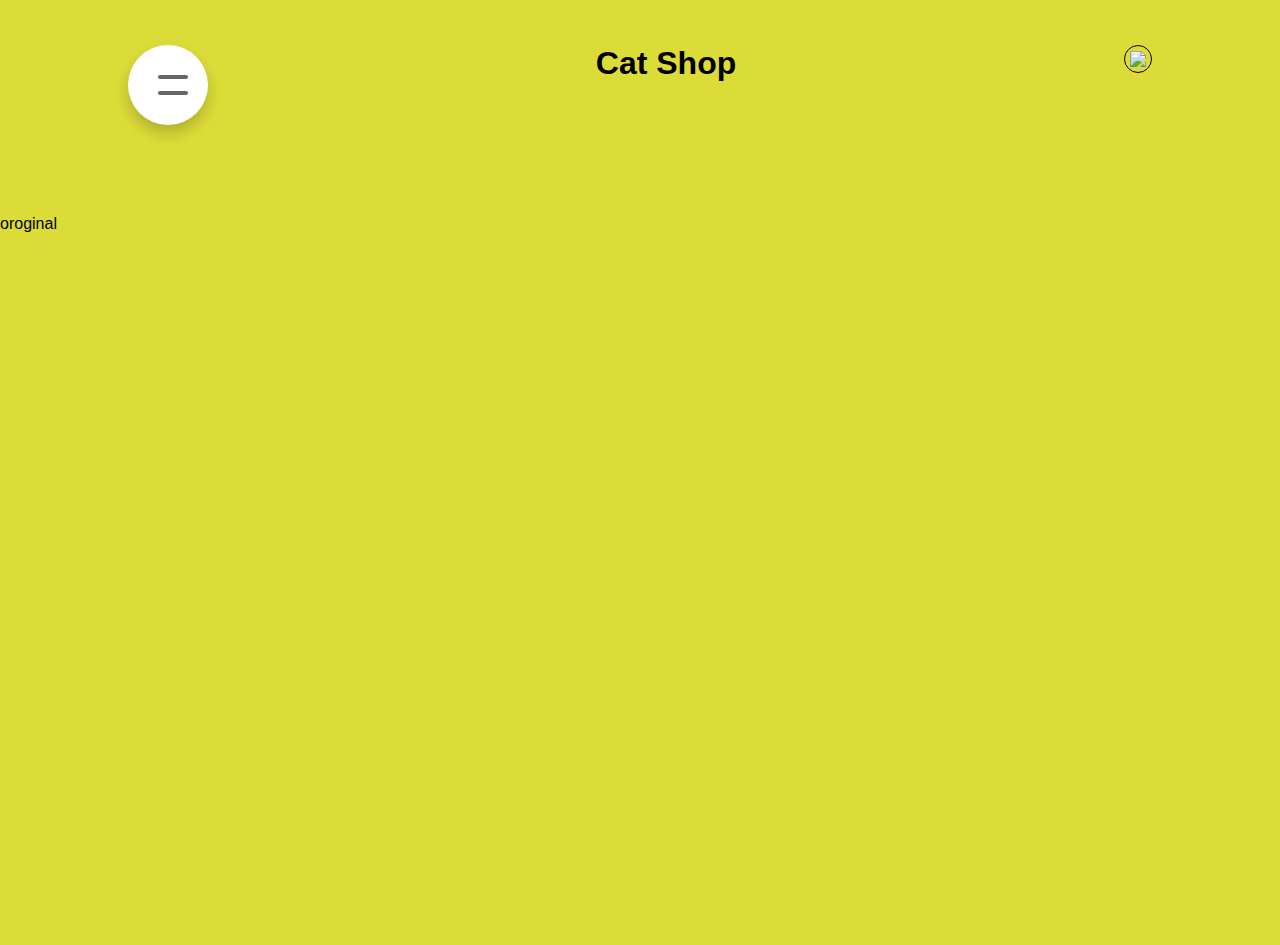
==== index.html @ 8e89d9f9 "cart function + menu" ====
<!DOCTYPE html>
<html>
<head>
	<title>Onlin Shop</title>



	<link rel="stylesheet" type="text/css" href="style1.css">
</head>
<body>


	<header>
<!-- menu -->
	<div class="nav">
  <input type="checkbox">
    <span></span>
    <span></span>
    <div class="menu">
      <li><a href="#">home</a></li>
      <li><a href="#">about</a></li>
      <li><a href="#">shop</a></li>
      <li><a href="#">cart</a></li>
      <li><a href="#">acesori</a></li>
      <li><a href="#">contactos</a></li>
    </div>
</div>

<!-- menu -->
			<h1>Cat Shop</h1>

		<div id="cart">
			<button id="cart-button" onclick="openCart();">
				<img src="img/cart.png">
			</button>
				<div id="cart-products"  class="hide">
				"gol"
				
			    </div>
		</div>
	</header>




<main>
	<div id="products-grid">
		
	</div>
</main>


<footer>
	<p>oroginal</p>
</footer>

</body>

<script src="script.js"></script>
</html>
---- style1.css ----
* {
    margin: 0;
    padding: 0;
    font-family: 'Franklin Gothic Medium', 'Arial Narrow', Arial, sans-serif;
}

main, header {
    margin: 5vh 10vw;
}

header {
    display: flex;
    justify-content: space-between;
}


#products-grid {
    display: grid;
    grid-template-columns: repeat(3, 1fr);
    gap: 1rem;
}

.product {
    background-color: rgba(0, 0, 0, 0.5);
    padding: 1rem;
    border-radius: 1rem;
    color: #ffffff;
    display: flex;
    flex-direction: column;
    justify-content: space-between;
}

.product-photo {
    max-width: 100px;
    box-shadow: 0 0 5px #000;
    border-radius: 0.5rem;
    margin: 0.5rem 0;
    background-color: #ffffff;
}

.product a {
    font-family: 'Lucida Sans', 'Lucida Sans Regular', 'Lucida Grande', 'Lucida Sans Unicode', Geneva, Verdana, sans-serif;
    color: #ffffff;
    margin: 5px 0;
}

button {
    cursor: pointer;
    font-size: 1.4rem;
    border-radius: 10px;
    border: none;
    min-width: 50%;
}

/* -----Cart----- */

#cart-button {
    background: none;
    border: none;
    border-radius: 50%;
    padding: 5px;
    border: 1px solid #000000;
    cursor: pointer;
    display: flex;
    justify-content: center;
    align-items: center;
    transition: all .5s;
}

#cart {
    position: relative;
    transition: 5s;
    

}

#cart-button img {
    max-width: 32px;
    max-height: 32px;
}

#cart-button:hover {
    background-color: rgb(170, 170, 255);
}

#cart-button.active {
    background-color: rgb(170, 255, 170);

}

#cart-products::before {
    content: '';
    border: transparent solid 16px;
    border-bottom: solid #000 16px;
    position: relative;
    top: -2.7rem;
    left: 15.8rem;
    z-index: -1;
}

#cart-products {
    border: 1px solid #000;
    border-radius: 0.5rem;
    background-color: #fff;
    top: 59px;
    right: 0rem;
    left: -16rem;
    position: absolute;
    padding: 10px;
    text-align: left;
}

.hide { 
    display: none; 

}

#cart-products p {
    line-height: 2rem;
}

#cart-products p img {
    max-height: 2rem;
    max-width: 2rem;
}

#cart-products button {
    border: 1px solid #000;
    margin: 0.5rem 0;



}

/* -----Profile Page----- */

.profile-container {
    display: flex;
    flex-direction: column;
    align-items: center;
    justify-content: center;
    gap: 1rem;
}

#profile {
    background-color: tomato;
    padding: 1rem 3rem;
    flex-basis: 20rem;
    text-align: center;
    border-radius: 1rem;
}

.profile-img {
    border-radius: 50%;
    box-shadow: 1px 1px 5px 0 #000;
    width: 10rem;
    margin: 2rem 0;
    background-color: #ffffff;
}

.products-link {
    font-size: 2rem;
    color: #000000;
    text-decoration: none;
    transition: all .5s;
}

.products-link:hover {
    transform: scale(1.2);
}

.user-products {
    position: relative;
}

.user-products h1 {
    position: absolute;
    left: 2rem;
    top: -1.2rem;
    color: #ffffff;
    text-shadow: 0 0 10px #000000;
}

#user-products-grid {
    display: grid;
    grid-template-columns: repeat(4, 1fr);
    background-color: tomato;
    padding: 2rem;
    gap: 1rem;
    border-radius: 1rem;
}


/*menu*/
body {
    margin: 0;
    padding: 0;
    min-height: 100vh;
    background-color: #dcdc39;
    font-family: 'Open Sans', Verdana, Geneva, Tahoma, sans-serif;
}

.nav, .menu {
    display: flex;
    justify-content: center;
    align-items: center;
}

.nav {
    position: relative;
    background-color: #fff;
    padding: 20px;
    transition: 0.5s;
    border-radius: 50px;
    overflow: hidden;
    box-shadow: 0 8px 15px rgba(0,0,0,.2);
}

.menu {
    margin: 0;
    padding: 0;
    width: 0;
    overflow: hidden;
    transition: 0.5s;
}

.nav input:checked ~ .menu {
    width: 450px;
}

.menu li {
    list-style: none;
    margin: 0 10px;
}

.menu li a {
    text-decoration: none;
    color: #666;
    text-transform: uppercase;
    font-weight: 600;
    transition: 0.5s;
}

.menu li a:hover {
    color: #161919;
}

.nav input {
    width: 40px;
    height: 40px;
    cursor: pointer;
    opacity: 0;
}

.nav span {
    position: absolute;
    left: 30px;
    width: 30px;
    height: 4px;
    border-radius: 50px;
    background-color: #666;
    pointer-events: none;
    transition: 0.5s;
}

.nav input:checked ~ span {
    background-color: #f974a1;
}

.nav span:nth-child(2) {
    transform: translateY(-8px);
}

.nav input:checked ~ span:nth-child(2) {
    transform: translateY(0) rotate(-45deg);
}
.nav span:nth-child(3) {
    transform: translateY(8px);
}

.nav input:checked ~ span:nth-child(3) {
    transform: translateY(0) rotate(45deg);
}


/* -----Responsive----- */

@media screen and (max-width: 1000px){
    #products-grid, #user-products-grid {
        grid-template-columns: repeat(2, 1fr);
    }
}

@media screen and (max-width: 600px){
    #products-grid, #user-products-grid {
        grid-template-columns: repeat(1, 1fr);
    }
}
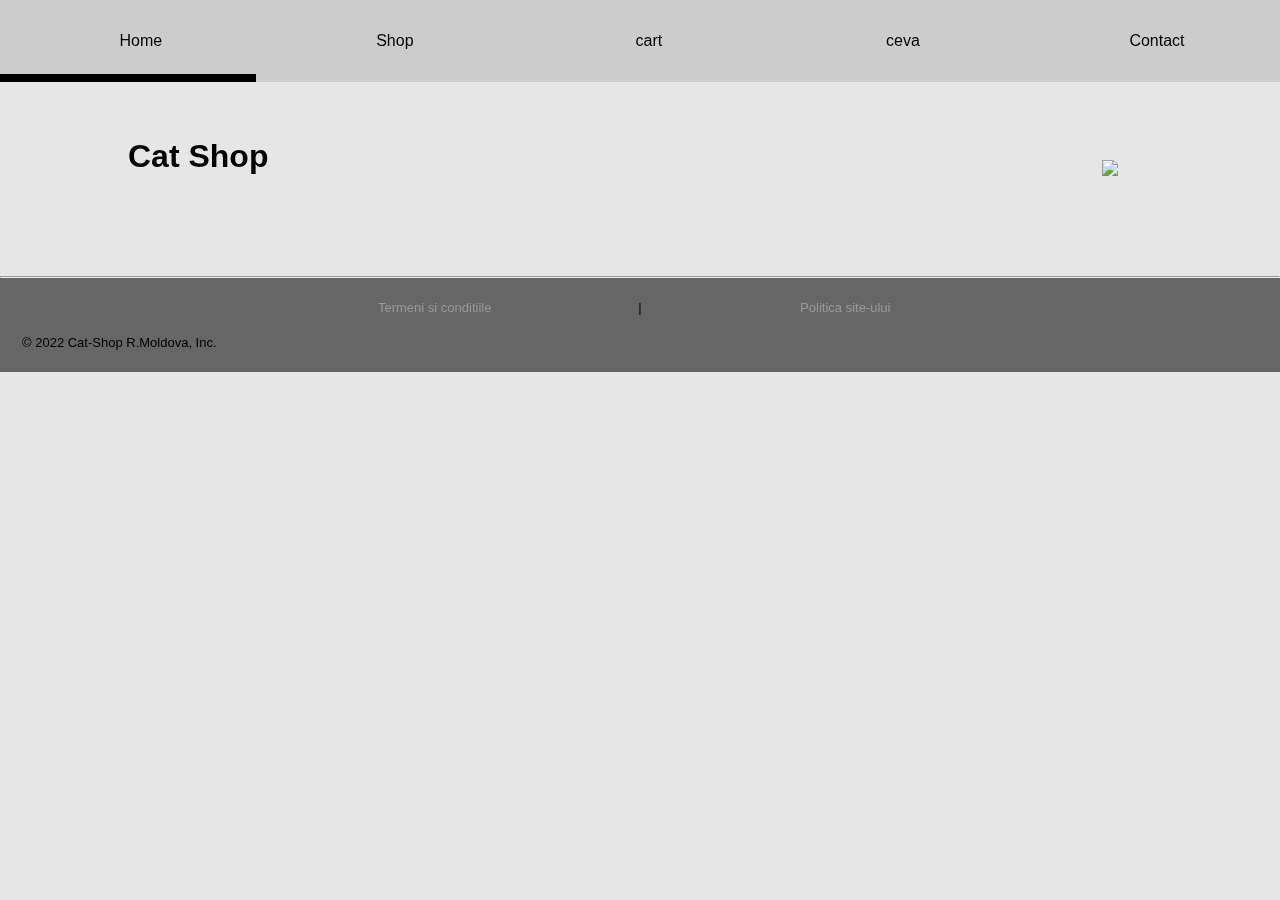
==== commit c8b53d6c: "15.12" ====
--- a/index.html
+++ b/index.html
@@ -2,7 +2,7 @@
 <html>
 <head>
 	<title>Onlin Shop</title>
-
+	   
 
 
 	<link rel="stylesheet" type="text/css" href="style1.css">
@@ -10,26 +10,33 @@
 <body>
 
 
+<!-- menu -->
+	<nav >
+<div class="underline"></div>
+<div class="underline"></div>
+<div class="underline"></div>
+	
+
+	<a onClick="ul(0)" href="#"> Home </a>
+	<a onClick="ul(1)" href="#"> Shop </a>
+	<a onClick="ul(2)" href="#"> cart </a>
+	<a onClick="ul(3)" href="#"> ceva  </a>
+	<a onClick="ul(4)" href="#"> Contact </a>
+
+</nav>
+<!-- menu -->
+
 	<header>
-<!-- menu -->
-	<div class="nav">
-  <input type="checkbox">
-    <span></span>
-    <span></span>
-    <div class="menu">
-      <li><a href="#">home</a></li>
-      <li><a href="#">about</a></li>
-      <li><a href="#">shop</a></li>
-      <li><a href="#">cart</a></li>
-      <li><a href="#">acesori</a></li>
-      <li><a href="#">contactos</a></li>
-    </div>
-</div>
 
-<!-- menu -->
+
+
 			<h1>Cat Shop</h1>
 
 		<div id="cart">
+			
+<a href="#" class="notification">  
+  <span class="badge" id="notif" >-</span>
+</a>
 			<button id="cart-button" onclick="openCart();">
 				<img src="img/cart.png">
 			</button>
@@ -49,12 +56,31 @@
 	</div>
 </main>
 
+<hr>
+<footer>
+	<div id="bare">
 
-<footer>
-	<p>oroginal</p>
+		<a href="#">Termeni si conditiile</a>
+		<p>|</p>
+		<a href="#">Politica site-ului</a>	
+
+	</div>
+		<p>© 2022 Cat-Shop R.Moldova, Inc.</p>
+	
+
+
 </footer>
 
+
+
 </body>
+<script src="https://ajax.googleapis.com/ajax/libs/jquery/3.5.1/jquery.min.js"></script>
+
+	<!-- dupa biblioteca jqeri -->
+	<script src="https://cdnjs.cloudflare.com/ajax/libs/ScrollMagic/2.0.7/ScrollMagic.min.js"></script>
+	<script src="https://cdnjs.cloudflare.com/ajax/libs/ScrollMagic/2.0.7/plugins/debug.addIndicators.min.js"></script>
+
+	<script src="https://unpkg.com/sweetalert/dist/sweetalert.min.js"></script>
 
 <script src="script.js"></script>
 </html>
--- a/style1.css
+++ b/style1.css
@@ -3,6 +3,17 @@
     padding: 0;
     font-family: 'Franklin Gothic Medium', 'Arial Narrow', Arial, sans-serif;
 }
+a{
+    text-decoration: none;
+    color: #999999;
+    /*schimba sur deschis*/
+    display: inline-block;
+    z-index: 10;
+    width: 20%;
+    text-align: center;
+    cursor: pointer;
+}
+
 
 main, header {
     margin: 5vh 10vw;
@@ -11,6 +22,31 @@
 header {
     display: flex;
     justify-content: space-between;
+    align-items: center;
+}
+
+footer{
+    padding: 22px;
+    background:#666666;
+    
+
+    justify-content: center;
+    font-size: 13px;
+
+}
+footer div{
+    display: flex;
+    justify-content: center;
+    align-items: center;
+
+    padding-bottom: 20px;
+    gap:80px;
+
+    
+}
+
+.hide{
+    display: none;
 }
 
 
@@ -21,21 +57,24 @@
 }
 
 .product {
-    background-color: rgba(0, 0, 0, 0.5);
+    background-color:#ebeff1;
     padding: 1rem;
     border-radius: 1rem;
-    color: #ffffff;
+    /*color: #ffffff;*/
     display: flex;
     flex-direction: column;
     justify-content: space-between;
+    box-shadow: 0 0 5px #000;
+
 }
 
 .product-photo {
-    max-width: 100px;
-    box-shadow: 0 0 5px #000;
+    max-width: 130px;
     border-radius: 0.5rem;
     margin: 0.5rem 0;
-    background-color: #ffffff;
+    /*background-color: #ffffff;*/
+    margin-left: 110px;
+
 }
 
 .product a {
@@ -50,6 +89,9 @@
     border-radius: 10px;
     border: none;
     min-width: 50%;
+    margin-top: 5px;
+
+    background: #80929c;
 }
 
 /* -----Cart----- */
@@ -57,9 +99,9 @@
 #cart-button {
     background: none;
     border: none;
-    border-radius: 50%;
-    padding: 5px;
-    border: 1px solid #000000;
+    /*border-radius: 50%;*/
+    padding: 10px;
+    /*border: 1px solid #000000;*/
     cursor: pointer;
     display: flex;
     justify-content: center;
@@ -75,12 +117,14 @@
 }
 
 #cart-button img {
-    max-width: 32px;
-    max-height: 32px;
-}
-
-#cart-button:hover {
-    background-color: rgb(170, 170, 255);
+    max-width: 42px;
+    max-height: 42px;
+}
+
+#cart-button img:hover {
+   /* background-color: rgb(170, 170, 255);
+    transition: 0.5s;*/
+
 }
 
 #cart-button.active {
@@ -94,7 +138,7 @@
     border-bottom: solid #000 16px;
     position: relative;
     top: -2.7rem;
-    left: 15.8rem;
+    left: 16.3rem;
     z-index: -1;
 }
 
@@ -102,7 +146,7 @@
     border: 1px solid #000;
     border-radius: 0.5rem;
     background-color: #fff;
-    top: 59px;
+    top: 90px;
     right: 0rem;
     left: -16rem;
     position: absolute;
@@ -110,10 +154,6 @@
     text-align: left;
 }
 
-.hide { 
-    display: none; 
-
-}
 
 #cart-products p {
     line-height: 2rem;
@@ -190,109 +230,147 @@
     border-radius: 1rem;
 }
 
-
 /*menu*/
+
+
+:root {
+    --underline-height: .5em;
+    --transition-duration : .5s;
+}
+
 body {
-    margin: 0;
-    padding: 0;
+    font-family: system-ui, sans-serif;
+    /*background: whitesmoke;*/
     min-height: 100vh;
-    background-color: #dcdc39;
-    font-family: 'Open Sans', Verdana, Geneva, Tahoma, sans-serif;
-}
-
-.nav, .menu {
-    display: flex;
-    justify-content: center;
-    align-items: center;
-}
-
-.nav {
+    background:  #e6e6e6;
+
+}
+
+nav {
     position: relative;
-    background-color: #fff;
-    padding: 20px;
-    transition: 0.5s;
-    border-radius: 50px;
-    overflow: hidden;
-    box-shadow: 0 8px 15px rgba(0,0,0,.2);
-}
-
-.menu {
-    margin: 0;
-    padding: 0;
-    width: 0;
-    overflow: hidden;
-    transition: 0.5s;
-}
-
-.nav input:checked ~ .menu {
-    width: 450px;
-}
-
-.menu li {
-    list-style: none;
-    margin: 0 10px;
-}
-
-.menu li a {
-    text-decoration: none;
-    color: #666;
-    text-transform: uppercase;
-    font-weight: 600;
-    transition: 0.5s;
-}
-
-.menu li a:hover {
-    color: #161919;
-}
-
-.nav input {
-    width: 40px;
-    height: 40px;
+    white-space: nowrap;
+    background: #cccccc;
+    padding: var(--underline-height) 0;
+    /*margin: 2em 0;*/
+    box-shadow: 0 1em 2em rgba(black, .05);
+    padding: 1rem;
+
+}
+
+.underline {
+    display: block;
+    position: absolute;
+    z-index: 0;
+    bottom: 0;
+    left: 0;
+    height: var(--underline-height);
+    width: 20%;
+    background: black;
+    pointer-events: none;
+    mix-blend-mode: multiply;
+    transition: transform var(--transition-duration) ease-in-out;
+    
+    &:nth-child(1) {
+        background: yellow;
+        transition: calc(var(--transition-duration) * .8);
+    }
+    &:nth-child(2) {
+        background: cyan;
+        transition: calc(var(--transition-duration) * 1.2);
+    }
+    &:nth-child(3) {
+        background: magenta;
+    }
+}
+
+nav a {
+    display: inline-block;
+    z-index: 10;
+    width: 20%;
+    padding: 1em 0;
+    text-align: center;
     cursor: pointer;
-    opacity: 0;
-}
-
-.nav span {
-    position: absolute;
-    left: 30px;
-    width: 30px;
-    height: 4px;
-    border-radius: 50px;
-    background-color: #666;
-    pointer-events: none;
-    transition: 0.5s;
-}
-
-.nav input:checked ~ span {
-    background-color: #f974a1;
-}
-
-.nav span:nth-child(2) {
-    transform: translateY(-8px);
-}
-
-.nav input:checked ~ span:nth-child(2) {
-    transform: translateY(0) rotate(-45deg);
-}
-.nav span:nth-child(3) {
-    transform: translateY(8px);
-}
-
-.nav input:checked ~ span:nth-child(3) {
-    transform: translateY(0) rotate(45deg);
+    color: black;
+}
+
+nav.black {
+    .underline {
+        background: #222;
+        border-radius: .25em;
+        height: calc(var(--underline-height) / 2);
+        mix-blend-mode: initial;
+    }
+}
+
+nav.full {
+    font-weight: bold;
+    background: #111;
+    color: white;
+    
+    .underline {
+        height: 100%;
+        background: gold;
+    }
+}
+
+nav.retro {
+    .underline {    
+        border-radius: 100% 100% 0 0;
+        
+        &:nth-child(1) { background: gold; }
+        &:nth-child(2) { background: dodgerblue; }
+        &:nth-child(3) { background: tomato; }
+    }
+}
+
+/*notification*/
+#notif {
+    display: none;
+}
+.notification {
+  /*background-color: #555;
+  color: white;*/
+  text-decoration: none;
+  padding-left:60px;
+  position: relative;
+  display: inline-block;
+  border-radius: 2px;
+}
+
+
+.notification .badge {
+  position: absolute;
+  top: -10px;
+  right: -10px;
+  padding: 5px 10px;
+  border-radius: 50%;
+  background: red;
+  color: white;
 }
 
 
 /* -----Responsive----- */
+
+
 
 @media screen and (max-width: 1000px){
     #products-grid, #user-products-grid {
         grid-template-columns: repeat(2, 1fr);
     }
+
+
+        
+        
+
 }
 
 @media screen and (max-width: 600px){
     #products-grid, #user-products-grid {
         grid-template-columns: repeat(1, 1fr);
     }
-}+
+    #bare p{
+    display: none;
+}
+}
+
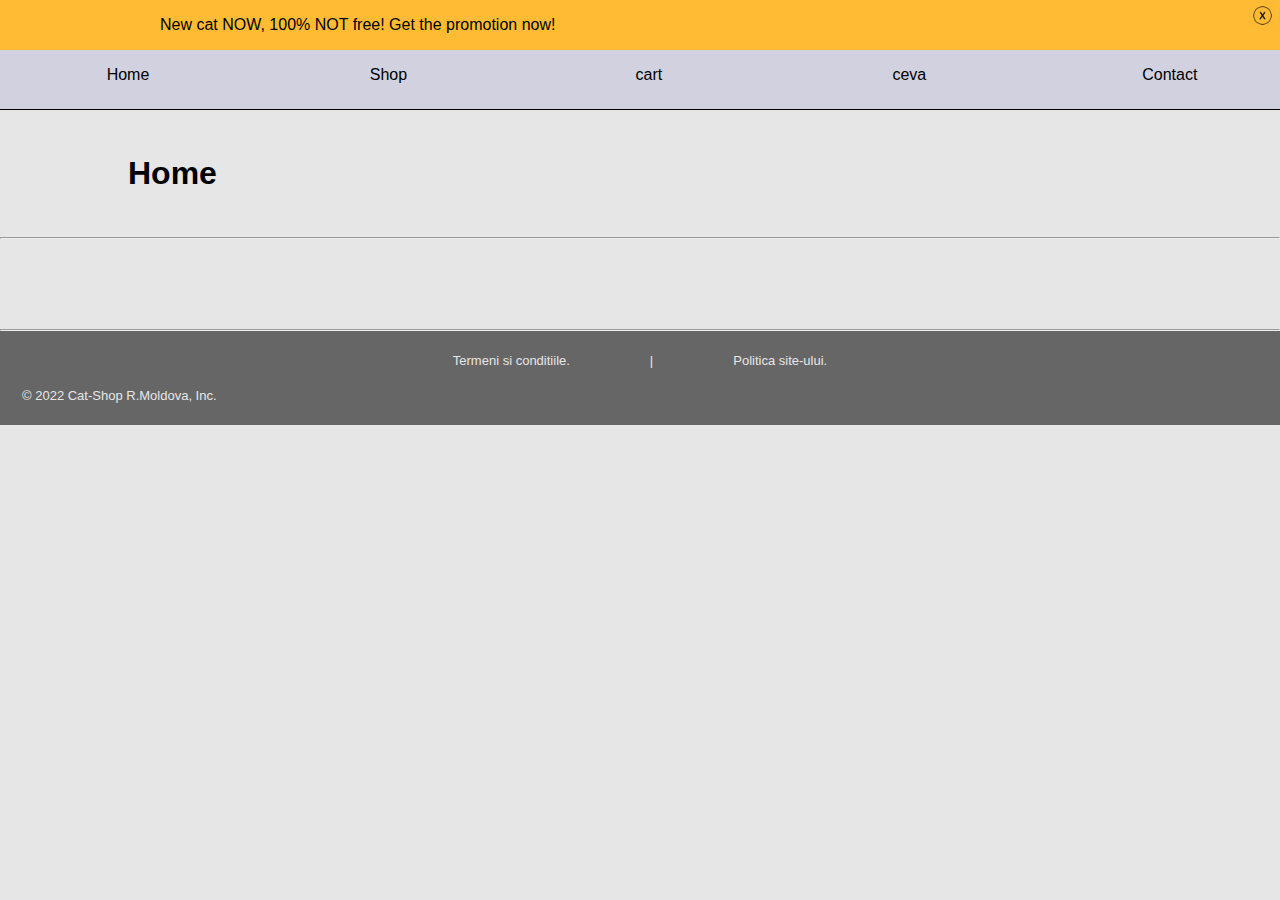
==== commit 89aa8f71: "promotie" ====
--- a/index.html
+++ b/index.html
@@ -1,87 +1,110 @@
 <!DOCTYPE html>
 <html>
 <head>
-	<title>Onlin Shop</title>
+	<title>index</title>
 	   
-
 
 	<link rel="stylesheet" type="text/css" href="style1.css">
 </head>
-<body>
+<body >
+<div  id="back_inactiv">	
+
+
+	<!-- reclama -->
+<div class="reclama">
+
+	<p class="reclama_content">New cat NOW, 100% NOT free! Get the promotion now!</p>
+<div class="btn_reclama_all">
+	<button class="btn_reclama" id="delete" onclick="addNotif_Reclama();"><img src="img/x.png"></button>
+</div>
+
+</div>
 
 
 <!-- menu -->
-	<nav >
-<div class="underline"></div>
-<div class="underline"></div>
-<div class="underline"></div>
-	
-
-	<a onClick="ul(0)" href="#"> Home </a>
-	<a onClick="ul(1)" href="#"> Shop </a>
+<nav >
+	<a onClick="ul(0)" href="index.html"> Home </a>
+	<a onClick="ul(1)" href="shop.html" id="cat_shop"> Shop </a>
 	<a onClick="ul(2)" href="#"> cart </a>
 	<a onClick="ul(3)" href="#"> ceva  </a>
 	<a onClick="ul(4)" href="#"> Contact </a>
 
 </nav>
+
+
+
 <!-- menu -->
 
 	<header>
 
+		<h1>Home</h1>
+
+	</header>
+<main>	
+<div class="home-start">
+	<div id="promotie">
+		
+	</div>
+</div>
+</main>
 
 
-			<h1>Cat Shop</h1>
-
-		<div id="cart">
-			
-<a href="#" class="notification">  
-  <span class="badge" id="notif" >-</span>
-</a>
-			<button id="cart-button" onclick="openCart();">
-				<img src="img/cart.png">
-			</button>
-				<div id="cart-products"  class="hide">
-				"gol"
-				
-			    </div>
-		</div>
-	</header>
+<main>
+	<div id="products-premium" >
+		
+	</div>
+</main>
 
 
 
+<div class="shop-produse">
+	<div class="cats"></div>
+	<div class="acesori"></div>
 
+</div>
+
+<hr>
 <main>
-	<div id="products-grid">
+	<div id="products-grid" class="products-row">
 		
 	</div>
 </main>
+
 
 <hr>
 <footer>
 	<div id="bare">
 
-		<a href="#">Termeni si conditiile</a>
-		<p>|</p>
-		<a href="#">Politica site-ului</a>	
+		<a href="#" class="footer_text">Termeni si conditiile.</a>
+		<p class="footer_text">|</p>
+		<a href="#" class="footer_text">Politica site-ului.</a>	
 
 	</div>
-		<p>© 2022 Cat-Shop R.Moldova, Inc.</p>
+		<p class="footer_text">© 2022 Cat-Shop R.Moldova, Inc.</p>
 	
 
 
 </footer>
 
 
+</div>
 
+<!-- notificarii -->
+	<div id="notification_anunt" class="notification anunt">
+		<img class="exlamare_img" src="img/!.png">
+			<div class="p_notification_edit">
+				<p class="p_notification">Politica site-ului nu tolereaza stergerea reclamelor.</p>
+				<p class="politica_site">Pentru mai multe detali verificati: <a href="#">politica site-ului.</a></p>
+			</div>
+<div class="btn_reclama_close">
+<button id="close" class="notification_close" ><img src="img/2x.png"></button>
+</div>
+			
+	</div>
 </body>
-<script src="https://ajax.googleapis.com/ajax/libs/jquery/3.5.1/jquery.min.js"></script>
 
-	<!-- dupa biblioteca jqeri -->
-	<script src="https://cdnjs.cloudflare.com/ajax/libs/ScrollMagic/2.0.7/ScrollMagic.min.js"></script>
-	<script src="https://cdnjs.cloudflare.com/ajax/libs/ScrollMagic/2.0.7/plugins/debug.addIndicators.min.js"></script>
-
-	<script src="https://unpkg.com/sweetalert/dist/sweetalert.min.js"></script>
-
-<script src="script.js"></script>
+	
+<script src="scriptHome.js"></script>
+<!-- <script src="script.js"></script> -->
 </html>
 
--- a/style1.css
+++ b/style1.css
@@ -3,15 +3,19 @@
     padding: 0;
     font-family: 'Franklin Gothic Medium', 'Arial Narrow', Arial, sans-serif;
 }
+
 a{
     text-decoration: none;
-    color: #999999;
     /*schimba sur deschis*/
     display: inline-block;
     z-index: 10;
-    width: 20%;
     text-align: center;
     cursor: pointer;
+    color: black;
+}
+
+.disabled{
+    opacity: 0.5;
 }
 
 
@@ -25,7 +29,46 @@
     align-items: center;
 }
 
+.reclama{
+    height: 50px;
+
+    background: red;
+
+    background:  #ffbb33;
+
+    display: flex;
+    justify-content: space-between;
+    align-items: center;
+
+}
+.reclama_content{
+    margin-left: 10rem;
+}
+
+/*img{
+    width: 30px;
+    height: 30px;
+}*/
+.btn_reclama_all{
+    margin-bottom: 20px;
+    margin-right:  5px;
+}
+.btn_reclama{
+    background: #ffbb33;
+    height: 25px;
+    min-width: 25px;
+
+}
+.btn_reclama img{
+    height: 25px;
+    width: 25px;
+
+}
+
 footer{
+  /*  color:#e6e6e6;*/
+
+
     padding: 22px;
     background:#666666;
     
@@ -33,6 +76,9 @@
     justify-content: center;
     font-size: 13px;
 
+}
+.footer_text{
+    color:#e6e6e6;
 }
 footer div{
     display: flex;
@@ -66,6 +112,9 @@
     justify-content: space-between;
     box-shadow: 0 0 5px #000;
 
+}
+.product p{
+    color: black;
 }
 
 .product-photo {
@@ -140,7 +189,10 @@
     top: -2.7rem;
     left: 16.3rem;
     z-index: -1;
-}
+    /*max-height: 200px;*/
+
+}
+
 
 #cart-products {
     border: 1px solid #000;
@@ -152,11 +204,13 @@
     position: absolute;
     padding: 10px;
     text-align: left;
+    /*max-height: 200px;*/
 }
 
 
 #cart-products p {
     line-height: 2rem;
+    color:black;
 }
 
 #cart-products p img {
@@ -233,10 +287,7 @@
 /*menu*/
 
 
-:root {
-    --underline-height: .5em;
-    --transition-duration : .5s;
-}
+
 
 body {
     font-family: system-ui, sans-serif;
@@ -247,52 +298,42 @@
 }
 
 nav {
-    position: relative;
+    /*position: relative;*/
     white-space: nowrap;
-    background: #cccccc;
-    padding: var(--underline-height) 0;
+    background: #d1d1e0;
     /*margin: 2em 0;*/
     box-shadow: 0 1em 2em rgba(black, .05);
-    padding: 1rem;
-
-}
-
-.underline {
-    display: block;
-    position: absolute;
-    z-index: 0;
-    bottom: 0;
-    left: 0;
-    height: var(--underline-height);
-    width: 20%;
-    background: black;
-    pointer-events: none;
-    mix-blend-mode: multiply;
-    transition: transform var(--transition-duration) ease-in-out;
-    
-    &:nth-child(1) {
-        background: yellow;
-        transition: calc(var(--transition-duration) * .8);
-    }
-    &:nth-child(2) {
-        background: cyan;
-        transition: calc(var(--transition-duration) * 1.2);
-    }
-    &:nth-child(3) {
-        background: magenta;
-    }
-}
+    height: 60px;
+    border-bottom: 1px solid black;
+
+    width: 100%;
+
+}
+
+
+
 
 nav a {
     display: inline-block;
     z-index: 10;
     width: 20%;
-    padding: 1em 0;
+    height: 100%;
+    /*padding: 1em 0;*/
     text-align: center;
     cursor: pointer;
     color: black;
-}
-
+    padding-top: 1rem;
+}
+nav a:hover{
+    background: rgba(0,0,0,0.2);
+    
+    transition: 0.2s;
+}
+
+#cat_shop:hover{
+    background: #ffd480 ;
+
+}
 nav.black {
     .underline {
         background: #222;
@@ -313,21 +354,13 @@
     }
 }
 
-nav.retro {
-    .underline {    
-        border-radius: 100% 100% 0 0;
-        
-        &:nth-child(1) { background: gold; }
-        &:nth-child(2) { background: dodgerblue; }
-        &:nth-child(3) { background: tomato; }
-    }
-}
-
-/*notification*/
+
+
+/*notification buy*/
 #notif {
     display: none;
 }
-.notification {
+.notification-buyProd {
   /*background-color: #555;
   color: white;*/
   text-decoration: none;
@@ -338,7 +371,7 @@
 }
 
 
-.notification .badge {
+.notification-buyProd .badge {
   position: absolute;
   top: -10px;
   right: -10px;
@@ -374,3 +407,154 @@
 }
 }
 
+
+
+
+
+
+/*notificare*/
+
+*,
+*::before,
+*::after {
+  box-sizing: border-box;
+  margin: 0;
+  padding: 0;
+}
+
+body {
+  height: 100vh;
+ 
+}
+
+button {
+  font-family: inherit;
+  font-size: 1rem;
+  border: none;
+  cursor: pointer;
+}
+
+.btn-primary {
+ 
+  display: flex;
+  justify-content: center;
+  align-items: center;
+  gap: 0.5rem;
+  padding: 0.5rem;
+
+  
+}
+.back_inactive{
+    opacity: 0.2;
+    transition: 0.5s;
+    cursor: not-allowed;
+}
+
+.notification {
+opacity: 1;
+
+  position: fixed;
+  right:20%;
+  top: 140px;
+  display: none;
+  justify-content: space-between;
+  align-items: center;
+
+    background: red;
+    height: 50px;
+    min-width: 500px;
+
+
+}
+.p_notification_edit{
+    display: flex;
+    flex-direction: column;
+    justify-content: center;
+    align-items: center;
+
+}
+.p_notification{
+    display: flex;
+    justify-content: center;
+    align-items: center;
+    padding: 10px;
+    min-width: 200px;
+    background: rgba(0,0,0,0.2);
+
+    border-radius: 7px;
+}
+.notification_close{
+    height: 20px;
+    width: 20px;
+    border-radius: 0px;
+
+    /*background: #e00000;*/
+    background: #ffdd99;
+
+
+}
+.notification_close img{
+   width: 20px;
+   height: 20px;
+
+    border-radius: 0px;
+    height: 100%;
+
+}
+.btn_reclama_close{
+/*height: 30px;
+width: 30px;*/
+height: 100%;
+padding-right: 6px;
+padding-top: 4px;
+
+
+/*background: orange;*/
+}
+
+.exlamare_img{
+    height: 50px;
+    width: 50px;
+ /*   margin-left:-15%;
+    margin-right: 15%;*/
+}
+
+.notification-show{
+  animation: warning 400ms ease-in-out forwards;
+    display: flex;
+}
+.anunt{
+    border-radius: 10px;
+
+    background: #ffdd99;
+    height: 15%;
+
+}
+.politica_site{
+    font-size: 15px;
+    color: rgba(0,0,0,0.6);
+}
+
+@keyframes warning {
+  0% {
+    opacity: 0;
+    top: 10%;
+    left: 20%;
+
+
+
+  }
+  5% {
+    opacity: 0.4;
+   /* left: 50%;
+    right: 50%;
+*/  }
+ 
+  100% {
+    opacity: 1;
+    top: 20%;
+    left: 20%;
+
+  }
+}
+
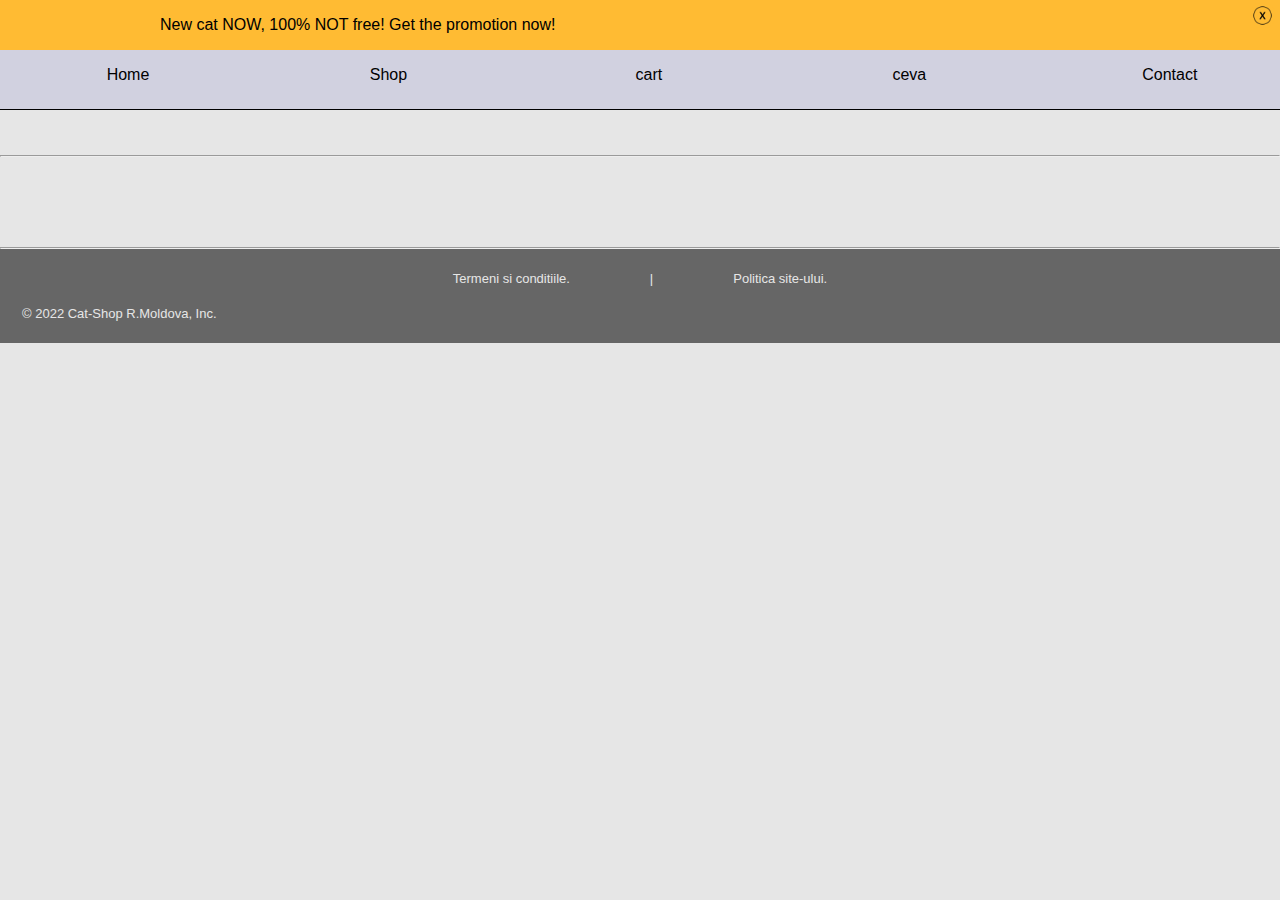
==== commit a9216d8e: "promotie img" ====
--- a/index.html
+++ b/index.html
@@ -34,12 +34,12 @@
 
 
 <!-- menu -->
-
+<!-- 
 	<header>
 
 		<h1>Home</h1>
 
-	</header>
+	</header> -->
 <main>	
 <div class="home-start">
 	<div id="promotie">
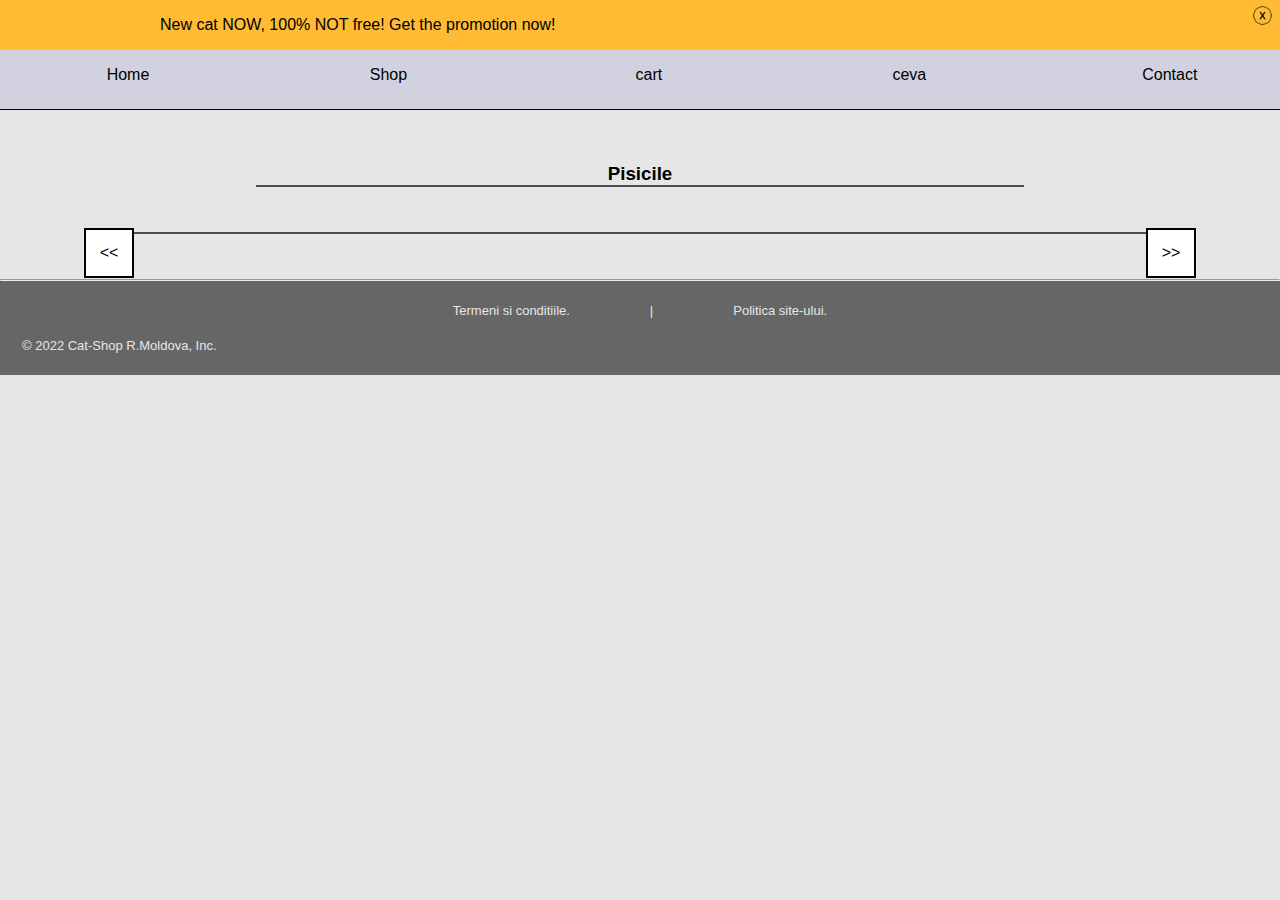
==== commit 5d3c9d8c: "scroll and premium" ====
--- a/index.html
+++ b/index.html
@@ -40,17 +40,18 @@
 		<h1>Home</h1>
 
 	</header> -->
-<main>	
+<!-- <main>	
 <div class="home-start">
 	<div id="promotie">
 		
 	</div>
 </div>
-</main>
+</main> -->
 
 
 <main>
-	<div id="products-premium" >
+
+	<div id="products-premium" class="products-premium" >
 		
 	</div>
 </main>
@@ -60,17 +61,28 @@
 <div class="shop-produse">
 	<div class="cats"></div>
 	<div class="acesori"></div>
+</div>	
 
+
+<div class ="denumirile_shop"> 
+<h3>Pisicile </h3>
 </div>
 
-<hr>
+<div class="cover">
+    <button class="left btnScroll" onclick="rightScroll()" ><<</button>
+   <div class="scroll-images">
+           <!-- child elements -->
+   
 <main>
-	<div id="products-grid" class="products-row">
+	<div id="products" class="products-row">
 		
 	</div>
 </main>
 
 
+   <button class="right btnScroll" onclick="leftScroll()" >>></button>
+</div>
+</div>
 <hr>
 <footer>
 	<div id="bare">
--- a/style1.css
+++ b/style1.css
@@ -381,7 +381,156 @@
   color: white;
 }
 
-
+/*promotie*/
+
+
+/*premium*/
+.premium{
+    /*padding: 20px;*/
+/*    margin-left: -5%;
+    margin-right: 20%;*/
+
+    background: #ffb31a;
+
+    /*box-shadow: 1px 1px 1px 0 #000;*/
+
+    border: 2px solid black ;
+    border-color: #805500;
+    border-radius: 10px;
+
+    display: flex;
+    flex-direction: row;
+    align-items: center;
+    justify-content: space-between;
+
+    height: 10rem;
+    max-width: 620px;
+    min-width: 480px;
+}
+.premium div{
+    padding-right: 10px;
+
+    height: 100%;
+    padding-top: 1rem;
+}
+#pAndImg{
+    display: flex;
+    justify-content: center;
+    align-items: center;
+    flex-direction: column;
+}
+#pAndImg p{
+    font-size: 20px;
+    padding-left: 20px;
+    padding-top: 5px;
+
+}
+#pAndImg img{
+    padding-bottom: 20px;
+
+}
+.products-premium{
+   
+
+}
+
+/*products-row*/
+
+
+.denumirile_shop{
+    display: flex;
+    justify-content: center;
+    align-items: flex-end;
+    height: 2rem;
+
+    width: 60%;
+margin-left: 20%;
+margin-right: 20%;
+    /*background: red;*/
+
+    border-bottom: 2px solid #4d4d4d;
+}
+.denumirile_shop:hover{
+    background: rgba(0,0,0,0.2);
+    transition: 0.3s;
+
+    border-top-right-radius: 20px;
+    border-top-left-radius: 20px;
+}
+
+.products-row{
+    display: flex;
+    flex-direction: row;
+    justify-content: space-between;
+
+
+    /*width: 800px ;*/
+  height: auto;
+  display: flex;
+  flex-wrap: nowrap;
+  overflow-x: auto;
+  overflow-y: hidden;
+  scroll-behavior: smooth;
+  -webkit-overflow-scrolling: touch;
+
+  border-bottom: 2px solid #4d4d4d;
+}
+.product-row{
+  margin: 5px;
+
+  background:  #d9d9d9 ;
+
+  border-top: 2px solid black;
+  border-color: #4d4d4d;
+
+}
+.products-row::-webkit-scrollbar {
+  width: 5px;
+  height: 8px;
+}
+.products-row::-webkit-scrollbar-thumb {
+  background-color: black;
+}
+
+.scroll-images{
+   /* padding-left: 5%;
+    padding-right:  5%;*/
+
+}
+
+.cover {
+  /*padding: 0px 30px;*/
+  position: relative;
+
+}
+.btnScroll{
+    min-width: 50px;
+    margin:  20px;
+    min-height: 50px;
+
+    background: white;
+    border: 2px solid black;
+
+
+    border-radius: 0px;
+
+
+}
+.left {
+  position: absolute;
+  left: 5%;
+  top: 50%;
+  transform: translateY(-50%);
+}
+.right {
+  position: absolute;
+  right: 5%;
+  top: 50%;
+  transform: translateY(-50%);
+}
+.products-row::-webkit-scrollbar {
+   -webkit-appearance: none;
+}
 /* -----Responsive----- */
 
 
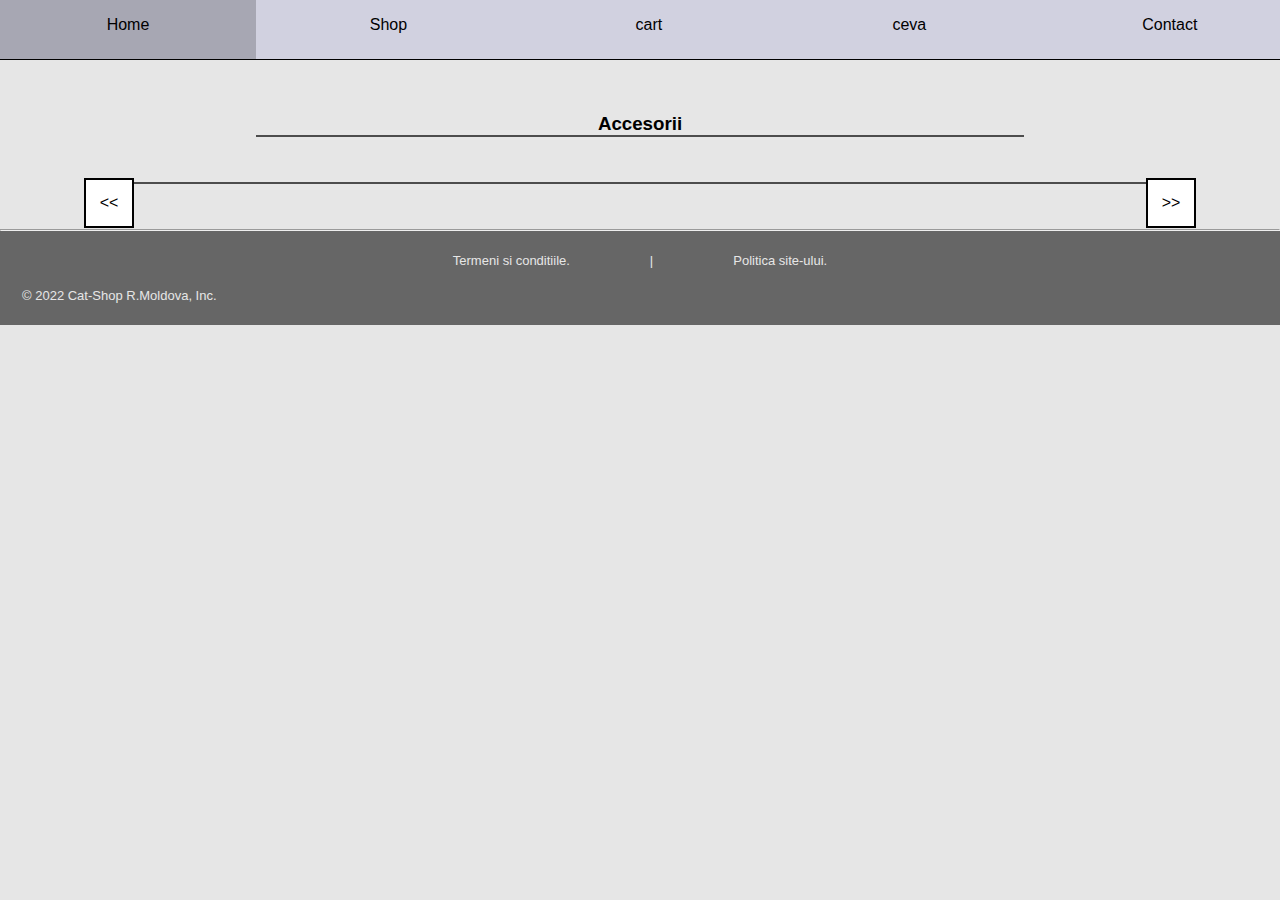
==== commit 2700eb41: "bg" ====
--- a/index.html
+++ b/index.html
@@ -2,6 +2,7 @@
 <html>
 <head>
 	<title>index</title>
+	<script src="https://ajax.googleapis.com/ajax/libs/jquery/3.5.1/jquery.min.js"></script>
 	   
 
 	<link rel="stylesheet" type="text/css" href="style1.css">
@@ -9,16 +10,6 @@
 <body >
 <div  id="back_inactiv">	
 
-
-	<!-- reclama -->
-<div class="reclama">
-
-	<p class="reclama_content">New cat NOW, 100% NOT free! Get the promotion now!</p>
-<div class="btn_reclama_all">
-	<button class="btn_reclama" id="delete" onclick="addNotif_Reclama();"><img src="img/x.png"></button>
-</div>
-
-</div>
 
 
 <!-- menu -->
@@ -31,28 +22,17 @@
 
 </nav>
 
-
-
-<!-- menu -->
-<!-- 
-	<header>
-
-		<h1>Home</h1>
-
-	</header> -->
-<!-- <main>	
-<div class="home-start">
-	<div id="promotie">
-		
-	</div>
+<!-- <div class="inima start">
+	<img class="inima" src="img/inima1.png">
 </div>
-</main> -->
-
+<div class="inima sfarsit">
+	<img class="inima" src="img/inima2.png">
+</div> -->
 
 <main>
 
 	<div id="products-premium" class="products-premium" >
-		
+
 	</div>
 </main>
 
@@ -64,17 +44,21 @@
 </div>	
 
 
-<div class ="denumirile_shop"> 
+<div class ="denumirile_shop prod"> 
 <h3>Pisicile </h3>
 </div>
+<div class ="denumirile_shop aces"> 
+<h3>Accesorii</h3>
+</div>
 
+<div class="scroll_all_prod">
 <div class="cover">
     <button class="left btnScroll" onclick="rightScroll()" ><<</button>
    <div class="scroll-images">
            <!-- child elements -->
    
 <main>
-	<div id="products" class="products-row">
+	<div id="products" class="products-row" >
 		
 	</div>
 </main>
@@ -83,6 +67,33 @@
    <button class="right btnScroll" onclick="leftScroll()" >>></button>
 </div>
 </div>
+
+</div>
+
+<!-- acccesorii -->
+<!-- <div class ="denumirile_shop aces"> 
+<h3>Accesorii</h3>
+</div> -->
+
+<div class="scroll_all_aces">
+
+<div class="cover">
+    <button class="left btnScroll" onclick="rightScrollAces()" ><<</button>
+
+   <div class="scroll-images" >
+
+<main>
+	<div id="accesorii" class="products-row">
+		
+	</div>
+</main>
+
+  <button class="right btnScroll" onclick="leftScrollAces()" >>></button>
+</div>
+</div>
+</div>
+
+<!-- footer -->
 <hr>
 <footer>
 	<div id="bare">
@@ -101,18 +112,6 @@
 
 </div>
 
-<!-- notificarii -->
-	<div id="notification_anunt" class="notification anunt">
-		<img class="exlamare_img" src="img/!.png">
-			<div class="p_notification_edit">
-				<p class="p_notification">Politica site-ului nu tolereaza stergerea reclamelor.</p>
-				<p class="politica_site">Pentru mai multe detali verificati: <a href="#">politica site-ului.</a></p>
-			</div>
-<div class="btn_reclama_close">
-<button id="close" class="notification_close" ><img src="img/2x.png"></button>
-</div>
-			
-	</div>
 </body>
 
 	
--- a/style1.css
+++ b/style1.css
@@ -403,9 +403,8 @@
     align-items: center;
     justify-content: space-between;
 
-    height: 10rem;
+    height: 12rem;
     max-width: 620px;
-    min-width: 480px;
 }
 .premium div{
     padding-right: 10px;
@@ -428,6 +427,8 @@
 #pAndImg img{
     padding-bottom: 20px;
 
+    min-height: 180px;
+    min-width: 110px;
 }
 .products-premium{
    
@@ -435,7 +436,6 @@
 }
 
 /*products-row*/
-
 
 .denumirile_shop{
     display: flex;
@@ -449,6 +449,8 @@
     /*background: red;*/
 
     border-bottom: 2px solid #4d4d4d;
+
+    cursor: pointer;
 }
 .denumirile_shop:hover{
     background: rgba(0,0,0,0.2);
@@ -492,11 +494,7 @@
   background-color: black;
 }
 
-.scroll-images{
-   /* padding-left: 5%;
-    padding-right:  5%;*/
-
-}
+
 
 .cover {
   /*padding: 0px 30px;*/
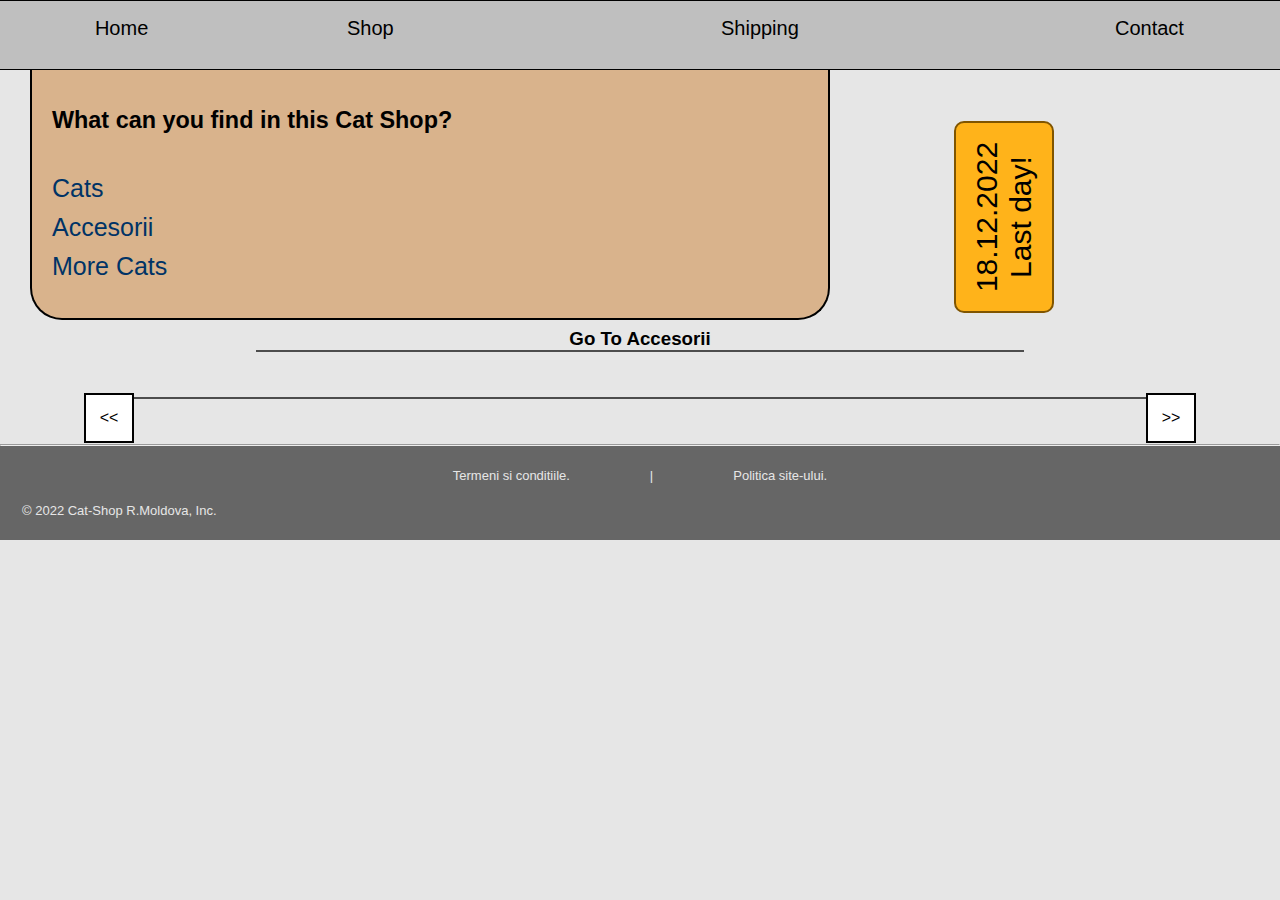
==== commit ceb3ec91: "users" ====
--- a/index.html
+++ b/index.html
@@ -13,12 +13,11 @@
 
 
 <!-- menu -->
-<nav >
+<nav  style="font-size: 20px;">
 	<a onClick="ul(0)" href="index.html"> Home </a>
 	<a onClick="ul(1)" href="shop.html" id="cat_shop"> Shop </a>
-	<a onClick="ul(2)" href="#"> cart </a>
-	<a onClick="ul(3)" href="#"> ceva  </a>
-	<a onClick="ul(4)" href="#"> Contact </a>
+	<a onClick="ul(2)" id="special_nav" href="aboutUs.html"> Shipping </a>
+	<a onClick="ul(4)" href="contacte.html"> Contact </a>
 
 </nav>
 
@@ -28,15 +27,34 @@
 <div class="inima sfarsit">
 	<img class="inima" src="img/inima2.png">
 </div> -->
+<div id="flex_mare">
 
-<main>
+<div class="indexText ListDiv">
+	
+	
+
+	<h3>What can you find in this Cat Shop?</h3>
+	<ul>
+
+		<li><a onClick="ul(1)" href="shop.html" > Cats </a></li>
+		<li><a onClick="ul(1)" href="shop.html" > Accesorii </a></li>
+		<li><a onClick="ul(1)" href="shop.html" > More Cats </a></li>
+	</ul>
+</div>
+
+
+<main id="display-plus">
 
 	<div id="products-premium" class="products-premium" >
 
 	</div>
+	<div class="products-premium-plus" >
+		<p>18.12.2022</p>
+		<p style="font-size: 30px;">Last day!</p>
+	</div>
 </main>
 
-
+</div>
 
 <div class="shop-produse">
 	<div class="cats"></div>
@@ -45,10 +63,10 @@
 
 
 <div class ="denumirile_shop prod"> 
-<h3>Pisicile </h3>
+<h3>Go To Cats </h3>
 </div>
 <div class ="denumirile_shop aces"> 
-<h3>Accesorii</h3>
+<h3>Go To Accesorii</h3>
 </div>
 
 <div class="scroll_all_prod">
@@ -98,9 +116,9 @@
 <footer>
 	<div id="bare">
 
-		<a href="#" class="footer_text">Termeni si conditiile.</a>
+		<a href="termenii.html" class="footer_text">Termeni si conditiile.</a>
 		<p class="footer_text">|</p>
-		<a href="#" class="footer_text">Politica site-ului.</a>	
+		<a href="Politica.html" class="footer_text">Politica site-ului.</a>	
 
 	</div>
 		<p class="footer_text">© 2022 Cat-Shop R.Moldova, Inc.</p>
--- a/style1.css
+++ b/style1.css
@@ -40,6 +40,10 @@
     justify-content: space-between;
     align-items: center;
 
+
+
+
+
 }
 .reclama_content{
     margin-left: 10rem;
@@ -96,7 +100,7 @@
 }
 
 
-#products-grid {
+.products-grid {
     display: grid;
     grid-template-columns: repeat(3, 1fr);
     gap: 1rem;
@@ -137,7 +141,7 @@
     font-size: 1.4rem;
     border-radius: 10px;
     border: none;
-    min-width: 50%;
+    min-width: 100%;
     margin-top: 5px;
 
     background: #80929c;
@@ -284,6 +288,57 @@
     border-radius: 1rem;
 }
 
+/*index text*/
+
+.indexText{
+    background:   #d9b38c;
+    display: flex;
+    flex-direction: column;
+justify-content: center;
+    margin-left: 30px;
+
+    width: 50rem;
+    height:250px; 
+
+    /*margin: 20px;*/
+        border-bottom-right-radius: 2rem ;
+    border-bottom-left-radius: 2rem ;
+
+    font-size: 20px;
+
+    min-width: 20rem;
+
+
+}
+.ListDiv{
+    border:2px solid black;
+    border-top:0px solid black;
+
+
+}
+a{
+    color: #003366;
+}
+.indexText ul, li{
+    list-style: none;
+    margin: 10px;
+    font-size: 25px;
+
+
+
+
+}
+.indexText h3{
+    margin: 20px;
+
+}
+
+#flex_mare{
+    display: flex;
+}
+
+
+
 /*menu*/
 
 
@@ -300,13 +355,16 @@
 nav {
     /*position: relative;*/
     white-space: nowrap;
-    background: #d1d1e0;
+    background:  #bfbfbf;
     /*margin: 2em 0;*/
-    box-shadow: 0 1em 2em rgba(black, .05);
-    height: 60px;
+    /*box-shadow: 0 1em 2em rgba(black, .05);*/
+    height: 70px;
+    border-top: 1px solid black;
     border-bottom: 1px solid black;
 
     width: 100%;
+
+
 
 }
 
@@ -316,7 +374,7 @@
 nav a {
     display: inline-block;
     z-index: 10;
-    width: 20%;
+    width: 19% ;
     height: 100%;
     /*padding: 1em 0;*/
     text-align: center;
@@ -324,8 +382,11 @@
     color: black;
     padding-top: 1rem;
 }
+#special_nav{
+    width: 41%;
+}
 nav a:hover{
-    background: rgba(0,0,0,0.2);
+    background: rgba(0,0,0,0.1);
     
     transition: 0.2s;
 }
@@ -386,9 +447,6 @@
 
 /*premium*/
 .premium{
-    /*padding: 20px;*/
-/*    margin-left: -5%;
-    margin-right: 20%;*/
 
     background: #ffb31a;
 
@@ -407,7 +465,7 @@
     max-width: 620px;
 }
 .premium div{
-    padding-right: 10px;
+    padding-right: 100px;
 
     height: 100%;
     padding-top: 1rem;
@@ -430,11 +488,42 @@
     min-height: 180px;
     min-width: 110px;
 }
-.products-premium{
-   
-
-}
-
+#display-plus{
+    display: flex;
+}
+.products-premium-plus{
+    display: flex;
+    justify-content: center;
+    align-items: center;
+    flex-direction: column;
+
+    background: #ffb31a;
+    height: 200px;
+    height:  100px;
+
+    transform: rotate(-90deg);
+
+
+    border: 2px solid black ;
+    border-color: #805500;
+    border-radius: 10px;
+
+
+    width:  12rem;
+    /*max-height: 620px;*/
+
+    margin-left: -50px;
+    margin-top:  52px;
+
+    font-size: 30px;
+
+}
+.products-premium-plus p{
+   /* transform: rotate(-90deg);
+    font-size: 30px;
+
+    margin-bottom: -400px;*/
+}
 /*products-row*/
 
 .denumirile_shop{
@@ -449,6 +538,15 @@
     /*background: red;*/
 
     border-bottom: 2px solid #4d4d4d;
+
+    cursor: pointer;
+}
+.denumirile_shopx2{
+    display: flex;
+    justify-content: center;
+    align-items: flex-end;
+    height: 2rem;
+
 
     cursor: pointer;
 }
@@ -530,14 +628,39 @@
    -webkit-appearance: none;
 }
 /* -----Responsive----- */
-
-
-
-@media screen and (max-width: 1000px){
-    #products-grid, #user-products-grid {
+/*usersName*/
+/*.users-name{
+    display:flex;
+    justify-content: center;
+}
+*/
+.users{
+  
+    margin: 20px;
+}
+
+
+@media screen and (max-width: 1200px){
+    .products-grid, .user-products-grid {
         grid-template-columns: repeat(2, 1fr);
     }
-
+    #flex_mare{
+    display: flex;
+    flex-direction: column;
+}
+.premium div{
+    padding-right: 20px;
+
+    height: 100%;
+    padding-top: 1rem;
+}
+.indexText{
+
+
+    max-width: 30rem;
+
+
+}
 
         
         
@@ -545,13 +668,28 @@
 }
 
 @media screen and (max-width: 600px){
-    #products-grid, #user-products-grid {
+    .products-grid, .user-products-grid {
         grid-template-columns: repeat(1, 1fr);
     }
 
     #bare p{
     display: none;
 }
+#flex_mare{
+    display: none;
+}
+.premium div{
+    padding-right: 50px;
+
+    height: 100%;
+    padding-top: 1rem;
+}
+.products-premium-plus{
+    
+   
+
+}
+
 }
 
 
@@ -705,3 +843,92 @@
   }
 }
 
+
+
+/*formularulu*/
+*{
+     /*font-family: "Times New Roman";*/
+}
+.container_contacte{
+   /* display: flex;
+    justify-content: center;
+    align-items: center;
+    flex-direction: column;*/
+    color: #404040 ;
+    padding: 10px;
+    font-size: 20px;
+
+}
+.container_contacte h2{
+    padding: 20px;
+    color: #1a1a1a;
+}
+#info_contacte{
+   
+
+    font-size: 15px;
+
+    padding-top: 30px;
+    padding: 10px;
+    padding-left: 10px;
+
+
+}
+
+#politica{
+    display: flex;
+    justify-content: center;
+    align-items: center;
+    flex-direction: column;
+
+    margin: 40px;
+
+    height: 80vh;
+
+    background: rgba(0,0,0,0.2);
+
+    border-radius: 2rem;
+}
+#politica p{
+    margin: 20px;
+
+}
+
+.q2{
+    display: flex;
+
+}
+.q1{
+    display: flex;
+    justify-content: space-around;
+    align-items: center;
+    flex-direction: column;
+
+}
+.q1 h2{
+    display: flex;
+    justify-content: center;
+    align-items: center;
+    background: rgba(0,0,0,0.2);
+    width: 100%;
+    height: 50px;
+
+}
+.ship
+{
+margin: 5px;
+margin-top: 20px;
+}
+.ship img{
+    max-width: 380px; 
+    margin: 30px;
+}
+
+.st{
+    display: flex;
+    justify-content: center;
+    align-items: center;
+    flex-direction: column;
+
+    font-size: 30px;
+}